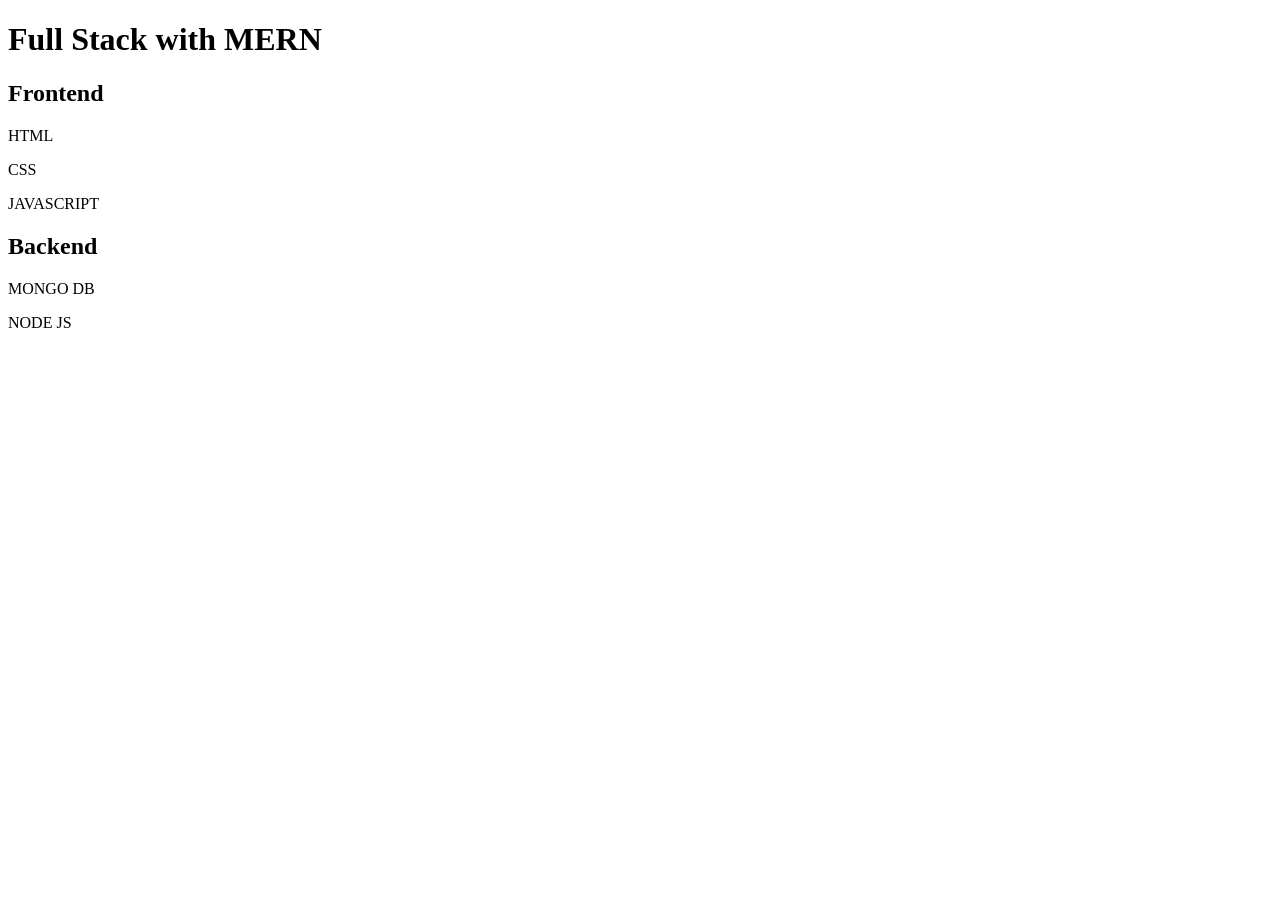
==== fronted/index.html @ 39586016 "files moved to repo" ====
<!DOCTYPE html>
<html lang="en">
<head>
    <meta charset="UTF-8">
    <meta name="viewport" content="width=device-width, initial-scale=1.0">
    <title>Attedance Management System</title>
</head>
<body>
    <h1>Full Stack with MERN</h1>
    <h2>Frontend</h2>
    <p>HTML</p>
    <p>CSS</p>
    <p>JAVASCRIPT</p>
    <H2>Backend</H2>
    <p>MONGO DB</p>
    <p>NODE JS</p>
</body>
</html>
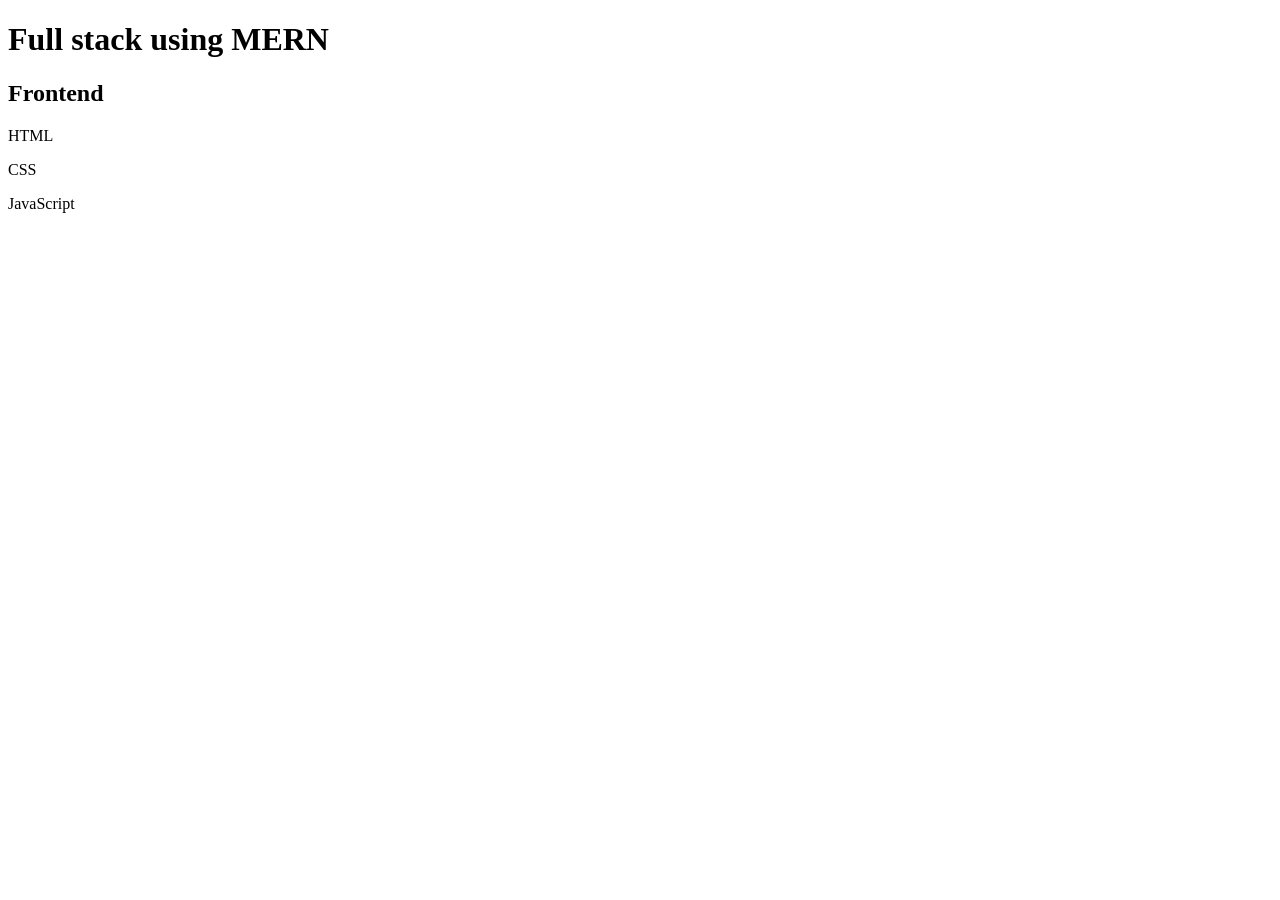
==== commit 91bb5dad: "new" ====
--- a/fronted/index.html
+++ b/fronted/index.html
@@ -3,16 +3,13 @@
 <head>
     <meta charset="UTF-8">
     <meta name="viewport" content="width=device-width, initial-scale=1.0">
-    <title>Attedance Management System</title>
+    <title>Attendance Management System</title>
 </head>
 <body>
-    <h1>Full Stack with MERN</h1>
+    <h1>Full stack using MERN</h1>
     <h2>Frontend</h2>
     <p>HTML</p>
     <p>CSS</p>
-    <p>JAVASCRIPT</p>
-    <H2>Backend</H2>
-    <p>MONGO DB</p>
-    <p>NODE JS</p>
+    <p>JavaScript</p>
 </body>
 </html>
